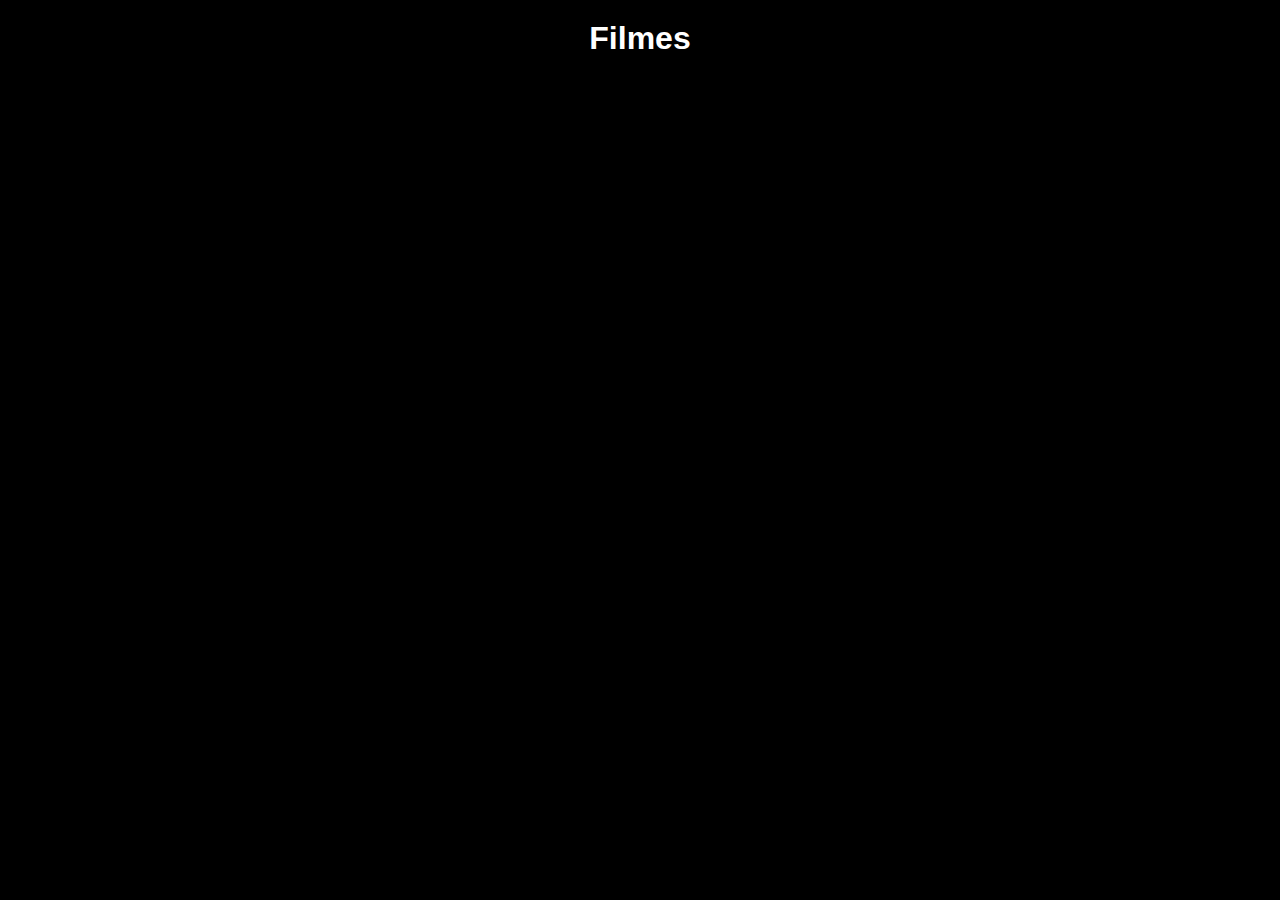
==== index.html @ 1869b9da "Update index.html" ====
<!DOCTYPE html>
<html lang="pt-BR">

<head>
    <meta charset="UTF-8">
    <meta name="viewport" content="width=device-width, initial-scale=1.0">
    <link href="https://fonts.googleapis.com/icon?family=Material+Icons" rel="stylesheet">
    <title>Filmes</title>
    <style>
        * {
            padding: 0;
            margin: 0;
            box-sizing: border-box;
        }

        body {
            font-family: Arial, sans-serif;
            display: flex;
            flex-direction: column;
            align-items: center;
            justify-content: center;
            background-color: black;
            margin: 0;
            padding: 20px;
        }

        h1 {
            color: white;
            margin-bottom: 20px;
        }

        #movies-container {
            display: flex;
            flex-wrap: wrap;
            gap: 20px;
            justify-content: flex-start;
            align-items: center;
        }

        .movie-card {
            background-color: rgb(10, 10, 10);
            border-radius: 8px;
            overflow: hidden;
            width: 310px;
            height: auto;
            display: flex;
            flex-direction: column;
            color: white;
            position: relative;
        }

        .movie-card img {
            width: 100%;
            height: auto;
            object-fit:cover;
            object-position: center;
        }

        .movie-details {
            padding: 15px;
        }

        .movie-title {
            font-size: 18px;
            margin: 0 0 10px 0;
        }

        .movie-release-date,
        .movie-overview,
        .movie-duration,
        .movie-rating {
            font-size: 14px;
            margin-bottom: 10px;
        }

        .watch-link {
            text-align: center;
            position: absolute;
            padding: 10px;
            background-color: #f7921e;
            color: white;
            text-decoration: none;
            border-radius: 50%;
            cursor: pointer;
            top: 15px;
            line-height: 0px;
            right: 15px;
        }
        
        @media (max-width:640px) {
            #movies-container{
                justify-content:center;
            }
            .movie-card {
                width:85vw;
            }
        }
    </style>
</head>

<body>
    <h1>Filmes</h1>
    <div id="movies-container"></div>
    </div>

    <script>
        document.addEventListener('DOMContentLoaded', async () => {
            const API_KEY = 'b0d688587e00ac9e00c51e95151c53c2';
            const text = await fetch('movies.txt').then(response => response.text());
            const [movieNames, movieLinks] = processLinksFile(text);
            await displayMovies(movieNames, movieLinks, API_KEY);
        });

        function processLinksFile(text) {
            const lines = text.split('\n').map(line => line.trim()).filter(line => line !== '');
            const movieNames = [];
            const movieLinks = [];

            for (let i = 0; i < lines.length; i += 2) {
                movieNames.push(lines[i]);
                movieLinks.push(lines[i + 1]);
            }

            return [movieNames, movieLinks];
        }

        async function displayMovies(movieNames, movieLinks, apiKey) {
            const moviesContainer = document.getElementById('movies-container');

            for (let i = 0; i < movieNames.length; i++) {
                const movieData = await fetchMovieData(movieNames[i], apiKey);
                if (movieData) {
                    const movieCard = createMovieCard(movieData, movieLinks[i]);
                    moviesContainer.appendChild(movieCard);
                }
            }
        }

        async function fetchMovieData(movieName, apiKey) {
            const encodedMovieName = encodeURIComponent(movieName);
            const apiUrl = `https://api.themoviedb.org/3/search/movie?query=${encodedMovieName}&language=pt-BR&region=BR&api_key=${apiKey}`;

            try {
                const response = await fetch(apiUrl);
                const data = await response.json();
                if (response.ok && data.results.length > 0) {
                    const movie = data.results[0];
                    const movieDetails = await fetchMovieDetails(movie.id, apiKey);
                    return {
                        title: movie.title,
                        releaseDate: movie.release_date,
                        posterPath: movie.poster_path,
                        overview: movie.overview,
                        duration: movieDetails.runtime,
                        rating: movie.vote_average,
                        watchLink: `https://www.themoviedb.org/movie/${movie.id}`
                    };
                } else {
                    console.error(`Erro ao buscar dados do filme "${movieName}": Nenhum resultado encontrado`);
                    return null;
                }
            } catch (error) {
                console.error(`Erro ao buscar dados do filme "${movieName}":`, error);
                return null;
            }
        }

        async function fetchMovieDetails(movieId, apiKey) {
            const apiUrl = `https://api.themoviedb.org/3/movie/${movieId}?api_key=${apiKey}`;
            try {
                const response = await fetch(apiUrl);
                const data = await response.json();
                if (response.ok) {
                    return data;
                } else {
                    console.error(`Erro ao buscar detalhes do filme com ID "${movieId}": Nenhum resultado encontrado`);
                    return null;
                }
            } catch (error) {
                console.error(`Erro ao buscar detalhes do filme com ID "${movieId}":`, error);
                return null;
            }
        }

        function createMovieCard(movieData, movieLink) {
            const movieCard = document.createElement('div');
            movieCard.className = 'movie-card';

            const movieImage = document.createElement('img');
            movieImage.src = `https://image.tmdb.org/t/p/w500${movieData.posterPath}`;
            movieImage.alt = movieData.title;

            const movieDetails = document.createElement('div');
            movieDetails.className = 'movie-details';

            const movieTitle = document.createElement('h2');
            movieTitle.className = 'movie-title';
            movieTitle.textContent = movieData.title;

            const movieReleaseDate = document.createElement('p');
            movieReleaseDate.className = 'movie-release-date';
            movieReleaseDate.textContent = `Lançamento: ${movieData.releaseDate}`;

            const movieOverview = document.createElement('p');
            movieOverview.className = 'movie-overview';
            movieOverview.textContent = `Sinopse: ${movieData.overview}`;

            const movieDuration = document.createElement('p');
            movieDuration.className = 'movie-duration';
            movieDuration.textContent = `Duração: ${movieData.duration} minutos`;

            const movieRating = document.createElement('p');
            movieRating.className = 'movie-rating';
            movieRating.textContent = `Avaliação: ${movieData.rating}/10`;

            const watchLink = document.createElement('a');
            watchLink.className = 'watch-link';
            watchLink.innerHTML = '<i class="material-icons">play_arrow</i>';
            watchLink.href = movieLink;

            movieDetails.appendChild(movieTitle);
            movieDetails.appendChild(movieReleaseDate);
            movieDetails.appendChild(movieOverview);
            movieDetails.appendChild(movieDuration);
            movieDetails.appendChild(movieRating);
            movieDetails.appendChild(watchLink);
            movieCard.appendChild(movieImage);
            movieCard.appendChild(movieDetails);

            return movieCard;
        }
    </script>
</body>

</html>
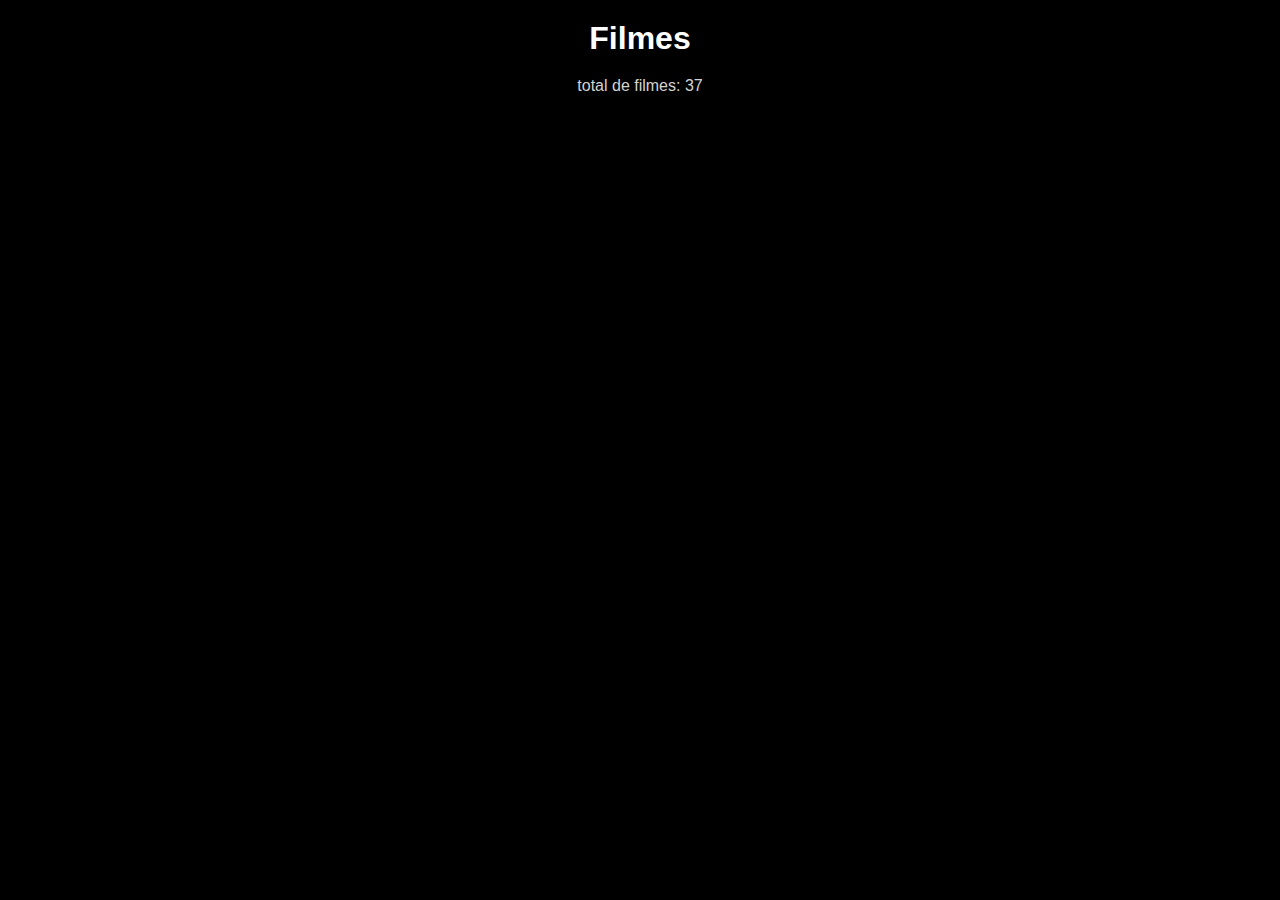
==== commit 2170f790: "Update index.html" ====
--- a/index.html
+++ b/index.html
@@ -27,6 +27,10 @@
         h1 {
             color: white;
             margin-bottom: 20px;
+        }
+        p{
+            color:lightgray;
+            margin-bottom:15px;
         }
 
         #movies-container {
@@ -100,6 +104,7 @@
 
 <body>
     <h1>Filmes</h1>
+    <p class="filmCount"></p>
     <div id="movies-container"></div>
     </div>
 
@@ -109,6 +114,8 @@
             const text = await fetch('movies.txt').then(response => response.text());
             const [movieNames, movieLinks] = processLinksFile(text);
             await displayMovies(movieNames, movieLinks, API_KEY);
+            const filmCount = document.querySelector('.filmCount');
+            filmCount.innerHTML = `total de filmes: ${movieNames.length}`
         });
 
         function processLinksFile(text) {
@@ -123,7 +130,7 @@
 
             return [movieNames, movieLinks];
         }
-
+        
         async function displayMovies(movieNames, movieLinks, apiKey) {
             const moviesContainer = document.getElementById('movies-container');
 
@@ -183,6 +190,7 @@
         }
 
         function createMovieCard(movieData, movieLink) {
+            
             const movieCard = document.createElement('div');
             movieCard.className = 'movie-card';
 
@@ -229,6 +237,7 @@
 
             return movieCard;
         }
+        
     </script>
 </body>
 
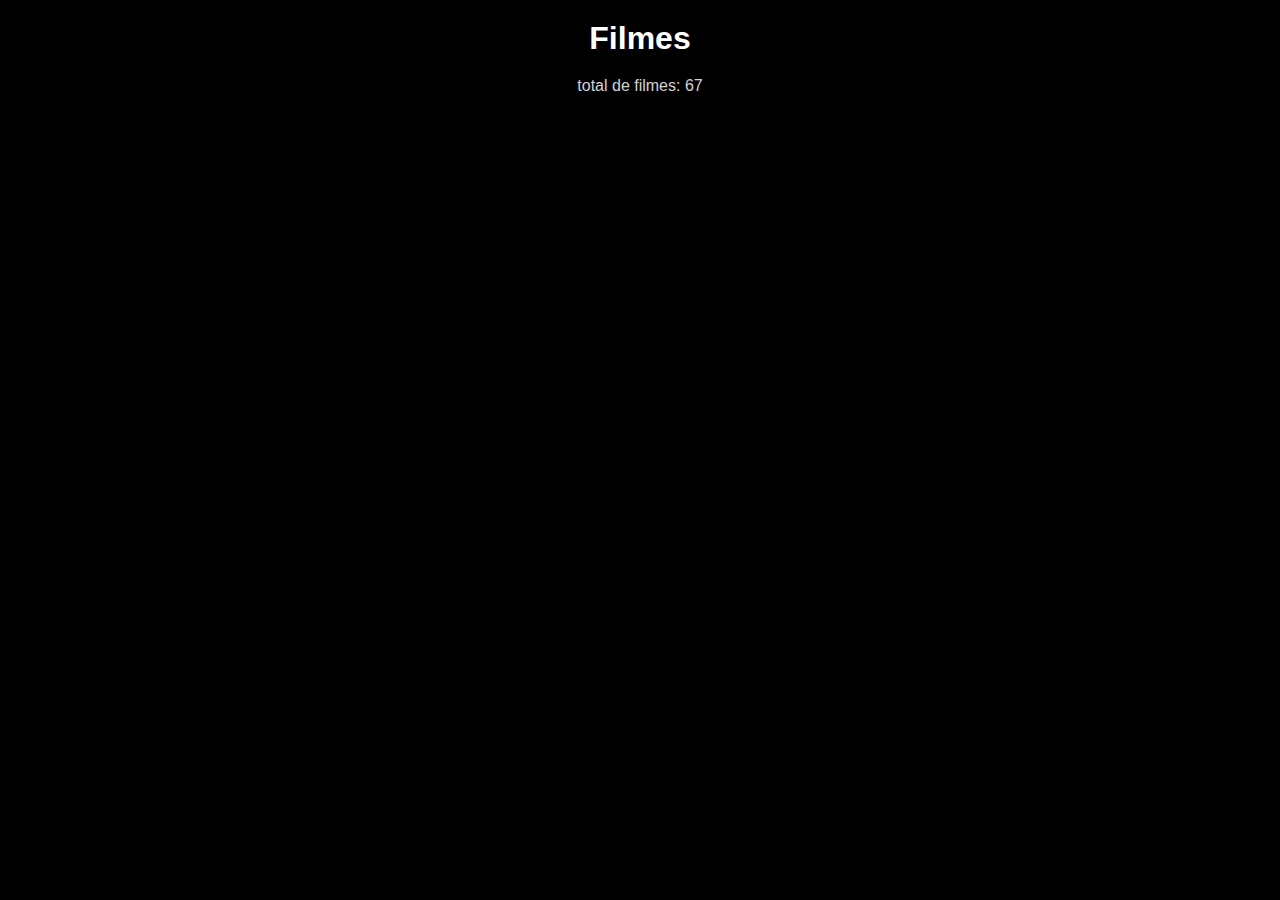
==== commit 389b1612: "Update index.html" ====
--- a/index.html
+++ b/index.html
@@ -38,7 +38,7 @@
             flex-wrap: wrap;
             gap: 20px;
             justify-content: flex-start;
-            align-items: center;
+           
         }
 
         .movie-card {
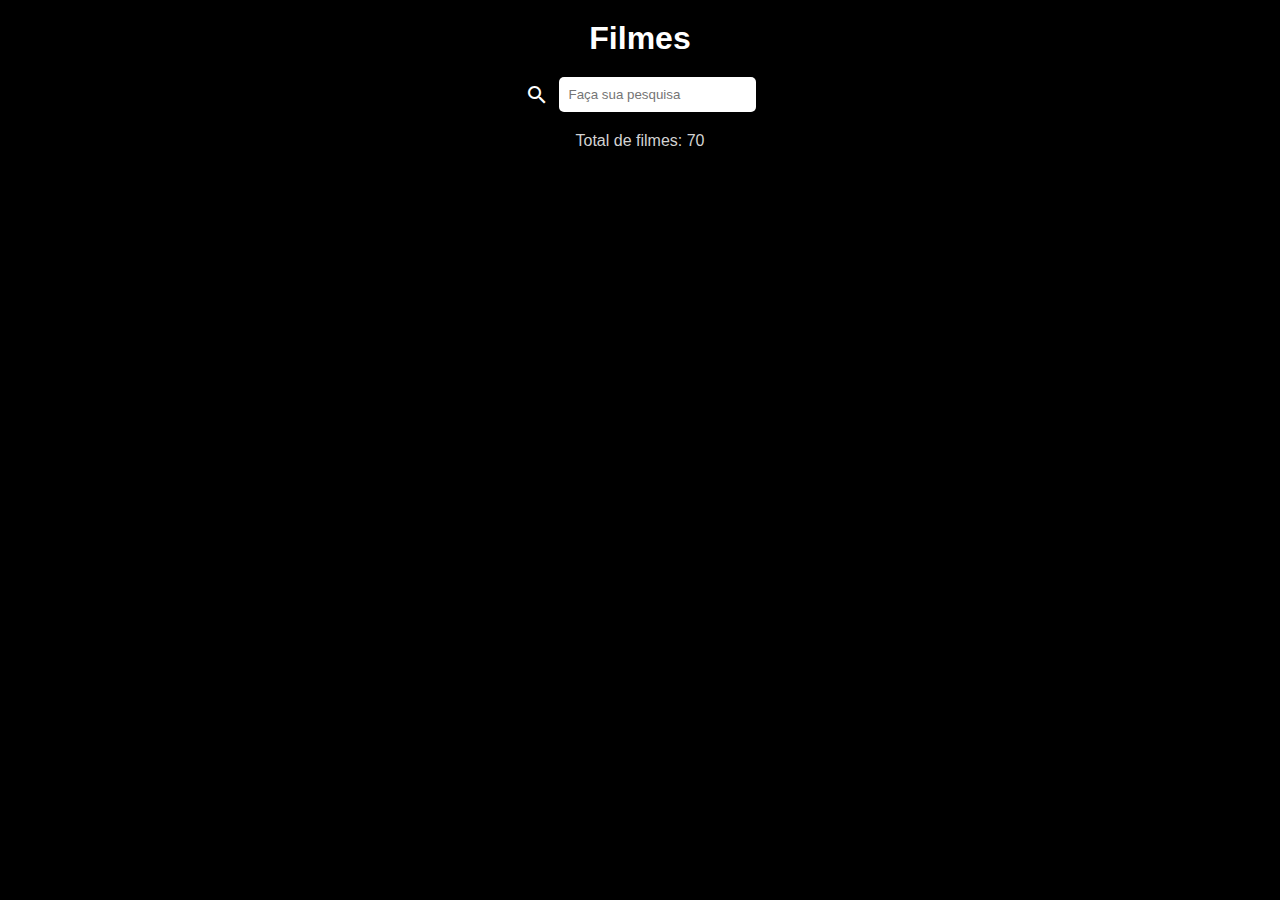
==== commit b5036eb6: "Update index.html" ====
--- a/index.html
+++ b/index.html
@@ -5,7 +5,7 @@
     <meta charset="UTF-8">
     <meta name="viewport" content="width=device-width, initial-scale=1.0">
     <link href="https://fonts.googleapis.com/icon?family=Material+Icons" rel="stylesheet">
-    <title>Filmes</title>
+    <title>Filmes Top Semana</title>
     <style>
         * {
             padding: 0;
@@ -28,9 +28,10 @@
             color: white;
             margin-bottom: 20px;
         }
-        p{
-            color:lightgray;
-            margin-bottom:15px;
+
+        p {
+            color: lightgray;
+            margin-bottom: 15px;
         }
 
         #movies-container {
@@ -38,11 +39,10 @@
             flex-wrap: wrap;
             gap: 20px;
             justify-content: flex-start;
-           
         }
 
         .movie-card {
-            background-color: rgb(10, 10, 10);
+            background-color: rgb(0, 0, 0);
             border-radius: 8px;
             overflow: hidden;
             width: 310px;
@@ -51,12 +51,13 @@
             flex-direction: column;
             color: white;
             position: relative;
+            cursor: pointer;
         }
 
         .movie-card img {
             width: 100%;
             height: auto;
-            object-fit:cover;
+            object-fit: cover;
             object-position: center;
         }
 
@@ -90,23 +91,44 @@
             line-height: 0px;
             right: 15px;
         }
-        
-        @media (max-width:640px) {
-            #movies-container{
-                justify-content:center;
-            }
+
+        @media (max-width: 640px) {
+            #movies-container {
+                justify-content: center;
+            }
+
             .movie-card {
-                width:85vw;
-            }
+                width: 85vw;
+            }
+        }
+
+        .search {
+            display: flex;
+            align-items: center;
+            margin-bottom: 20px;
+        }
+
+        .search input {
+            padding: 10px;
+            border: none;
+            border-radius: 5px;
+            margin-left: 10px;
+        }
+
+        .search i {
+            color: white;
         }
     </style>
 </head>
 
 <body>
     <h1>Filmes</h1>
+    <div class="search">
+        <i class="material-icons">search</i>
+        <input id="search-input" type="text" placeholder="Faça sua pesquisa">
+    </div>
     <p class="filmCount"></p>
     <div id="movies-container"></div>
-    </div>
 
     <script>
         document.addEventListener('DOMContentLoaded', async () => {
@@ -115,7 +137,12 @@
             const [movieNames, movieLinks] = processLinksFile(text);
             await displayMovies(movieNames, movieLinks, API_KEY);
             const filmCount = document.querySelector('.filmCount');
-            filmCount.innerHTML = `total de filmes: ${movieNames.length}`
+            filmCount.innerHTML = `Total de filmes: ${movieNames.length}`;
+
+            const searchInput = document.getElementById('search-input');
+            searchInput.addEventListener('input', () => {
+                filterMovies(searchInput.value, movieNames, movieLinks, API_KEY);
+            });
         });
 
         function processLinksFile(text) {
@@ -130,9 +157,10 @@
 
             return [movieNames, movieLinks];
         }
-        
+
         async function displayMovies(movieNames, movieLinks, apiKey) {
             const moviesContainer = document.getElementById('movies-container');
+            moviesContainer.innerHTML = ''; // Limpa o container antes de adicionar novos cards
 
             for (let i = 0; i < movieNames.length; i++) {
                 const movieData = await fetchMovieData(movieNames[i], apiKey);
@@ -190,9 +218,11 @@
         }
 
         function createMovieCard(movieData, movieLink) {
-            
             const movieCard = document.createElement('div');
             movieCard.className = 'movie-card';
+            movieCard.addEventListener('click', () => {
+                window.location.href = movieLink;
+            });
 
             const movieImage = document.createElement('img');
             movieImage.src = `https://image.tmdb.org/t/p/w500${movieData.posterPath}`;
@@ -225,20 +255,29 @@
             watchLink.className = 'watch-link';
             watchLink.innerHTML = '<i class="material-icons">play_arrow</i>';
             watchLink.href = movieLink;
+            watchLink.addEventListener('click', (event) => {
+                event.stopPropagation(); // Evita que o clique no link acione o clique no card
+            });
 
             movieDetails.appendChild(movieTitle);
             movieDetails.appendChild(movieReleaseDate);
             movieDetails.appendChild(movieOverview);
             movieDetails.appendChild(movieDuration);
             movieDetails.appendChild(movieRating);
-            movieDetails.appendChild(watchLink);
             movieCard.appendChild(movieImage);
             movieCard.appendChild(movieDetails);
+            movieCard.appendChild(watchLink);
 
             return movieCard;
         }
-        
+
+        async function filterMovies(query, movieNames, movieLinks, apiKey) {
+            const filteredMovieNames = movieNames.filter(name => name.toLowerCase().includes(query.toLowerCase()));
+            const filteredMovieLinks = movieLinks.filter((link, index) => movieNames[index].toLowerCase().includes(query.toLowerCase()));
+            await displayMovies(filteredMovieNames, filteredMovieLinks, apiKey);
+        }
+
     </script>
 </body>
 
-</html>
+</html
